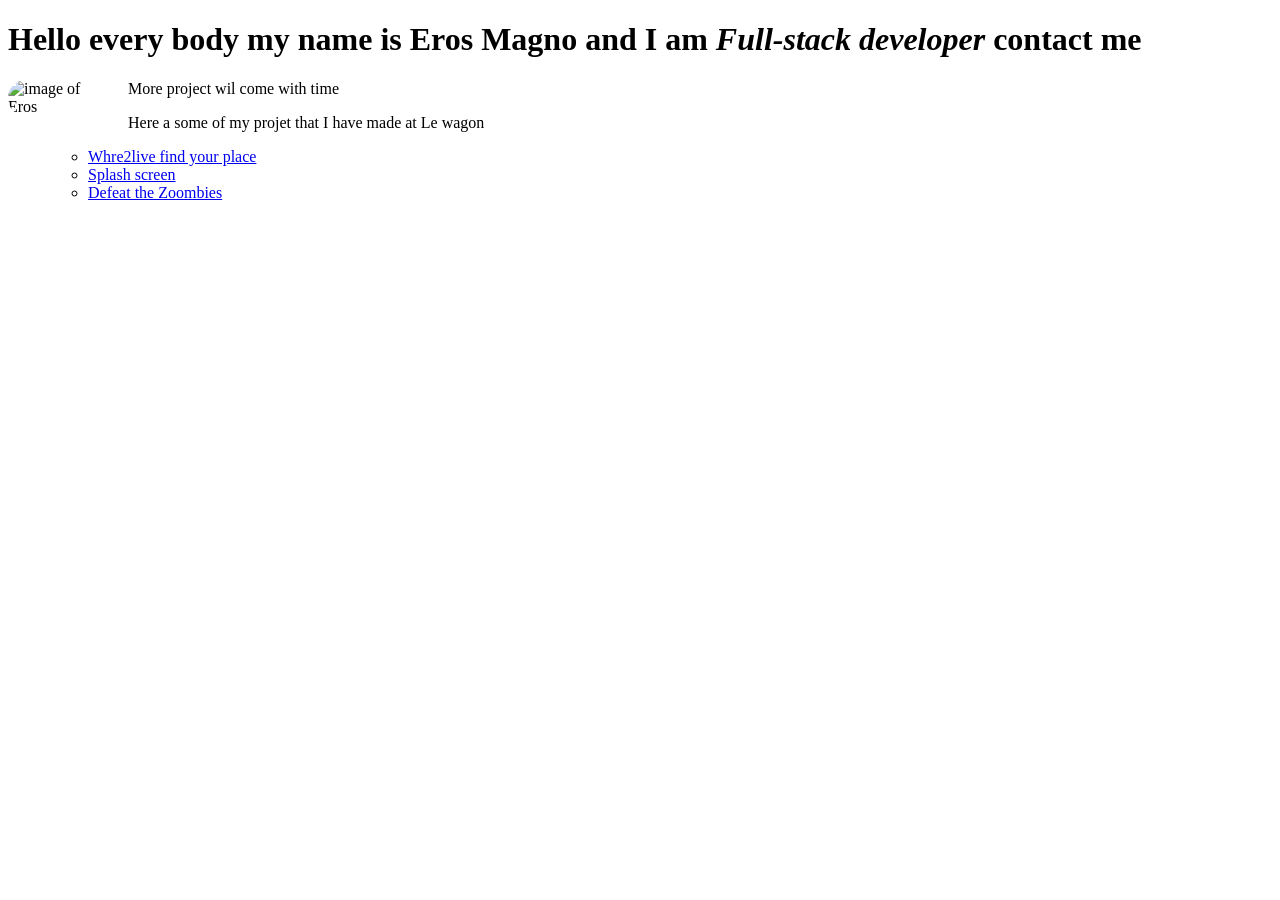
==== index.html @ 9d755c39 "teste3" ====
<!DOCTYPE html>
<html lang="en">

<head>
  <title>Welcome to Eros Page</title>
  <style>
    img {
      width: 100px;
      border-radius: 50px;
      float: left;
      margin-right: 20px;
    }

    .projectnames {
      /* text-align:justify */
      text-align: left
    }
  </style>
  <meta charset="UTF-8">
  <meta name="viewport" content="width=device-width, initial-scale=1">
  <link href="css/style.css" rel="stylesheet">
</head>

<body>
  <header>
    <h1> Hello every body my name is <strong>Eros Magno</strong> and I am <em>Full-stack developer</em> <a
        herf="https://www.notion.so/Eros-Magno-Web-Development-4ecdb33f935d4e46a87a3761e4334921"> contact me</a></h1>
    <img src="images/eros foto.jpeg" alt="image of Eros" />
    <p>More project wil come with time</p>
  </header>
  <div>
    <p>
    <ol class="projectnames">
      <ul>
        <p>Here a some of my projet that I have made at Le wagon</p>
        <li> <a href=" http://where2live.space/" target="_blank"> Whre2live find your place</a> </li>
        <li> <a href="https://where2live.herokuapp.com/home" target="_blank">Splash screen</a></li>
        <li><a href=" https://plants-vs-zoombies-leetchos.herokuapp.com/" target="_blank">Defeat the Zoombies </a>
        </li>
      </ul>
    </ol>
    </p>
  </div>
</body>
<script></script>

</html>
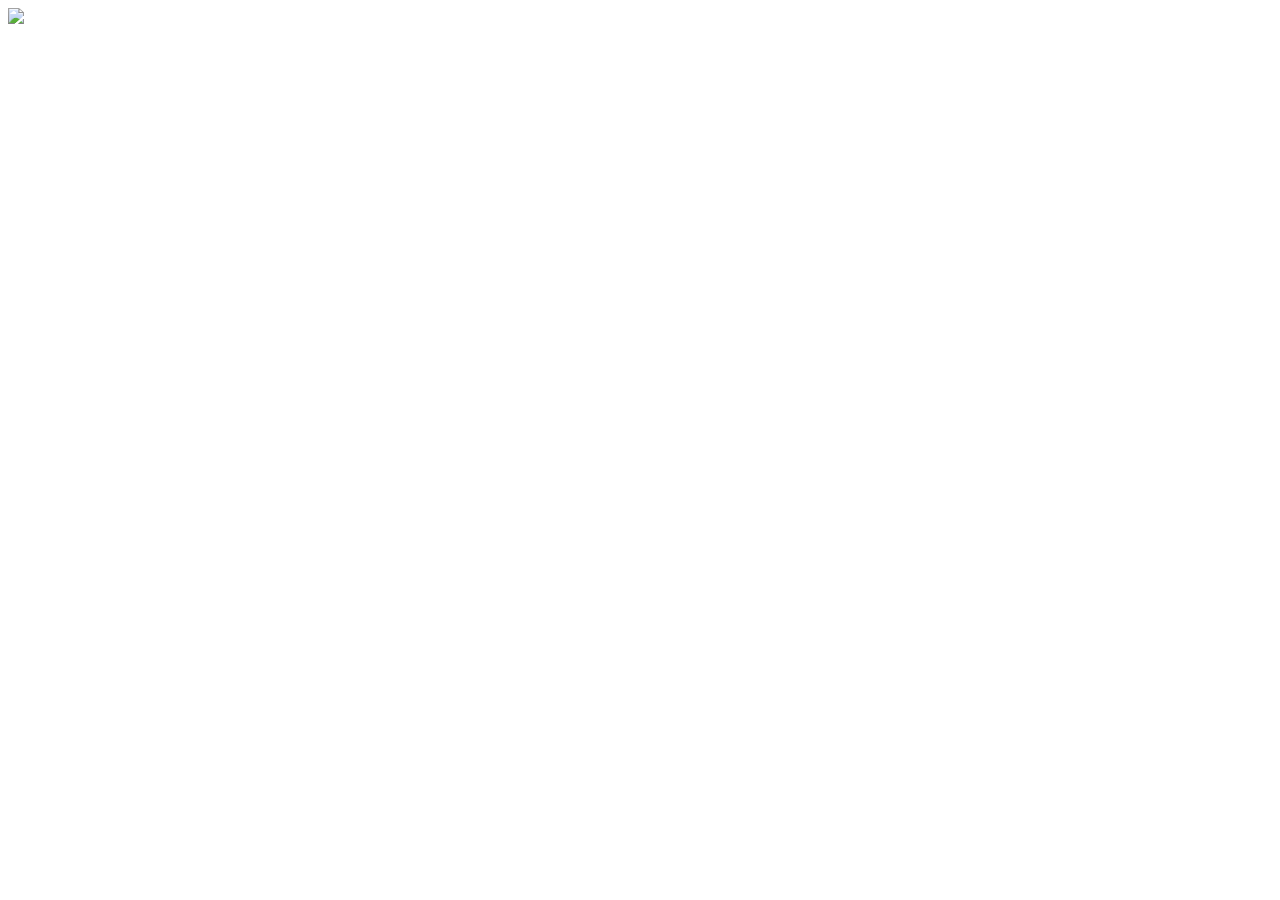
==== commit 7658d05b: "Add files via upload" ====
--- a/index.html
+++ b/index.html
@@ -1,47 +1,22 @@
-<!DOCTYPE html>
-<html lang="en">
-
-<head>
-  <title>Welcome to Eros Page</title>
-  <style>
-    img {
-      width: 100px;
-      border-radius: 50px;
-      float: left;
-      margin-right: 20px;
-    }
-
-    .projectnames {
-      /* text-align:justify */
-      text-align: left
-    }
-  </style>
-  <meta charset="UTF-8">
-  <meta name="viewport" content="width=device-width, initial-scale=1">
-  <link href="css/style.css" rel="stylesheet">
-</head>
-
-<body>
-  <header>
-    <h1> Hello every body my name is <strong>Eros Magno</strong> and I am <em>Full-stack developer</em> <a
-        herf="https://www.notion.so/Eros-Magno-Web-Development-4ecdb33f935d4e46a87a3761e4334921"> contact me</a></h1>
-    <img src="images/eros foto.jpeg" alt="image of Eros" />
-    <p>More project wil come with time</p>
-  </header>
-  <div>
-    <p>
-    <ol class="projectnames">
-      <ul>
-        <p>Here a some of my projet that I have made at Le wagon</p>
-        <li> <a href=" http://where2live.space/" target="_blank"> Whre2live find your place</a> </li>
-        <li> <a href="https://where2live.herokuapp.com/home" target="_blank">Splash screen</a></li>
-        <li><a href=" https://plants-vs-zoombies-leetchos.herokuapp.com/" target="_blank">Defeat the Zoombies </a>
-        </li>
-      </ul>
-    </ol>
-    </p>
-  </div>
-</body>
-<script></script>
-
-</html>+<!DOCTYPE html>
+<head>
+    <title> aula de html</title>
+    <meta author="Eros" content="html lesson">
+</head>
+
+<html>
+    <body>
+        <a href="https://wawiwa-tech.com/"> 
+
+            <img src="https://en.wiktionary.org/wiki/escudo"
+        </a>
+        <p>
+
+            <img
+        </p>
+
+
+    </body>
+
+
+</html>
